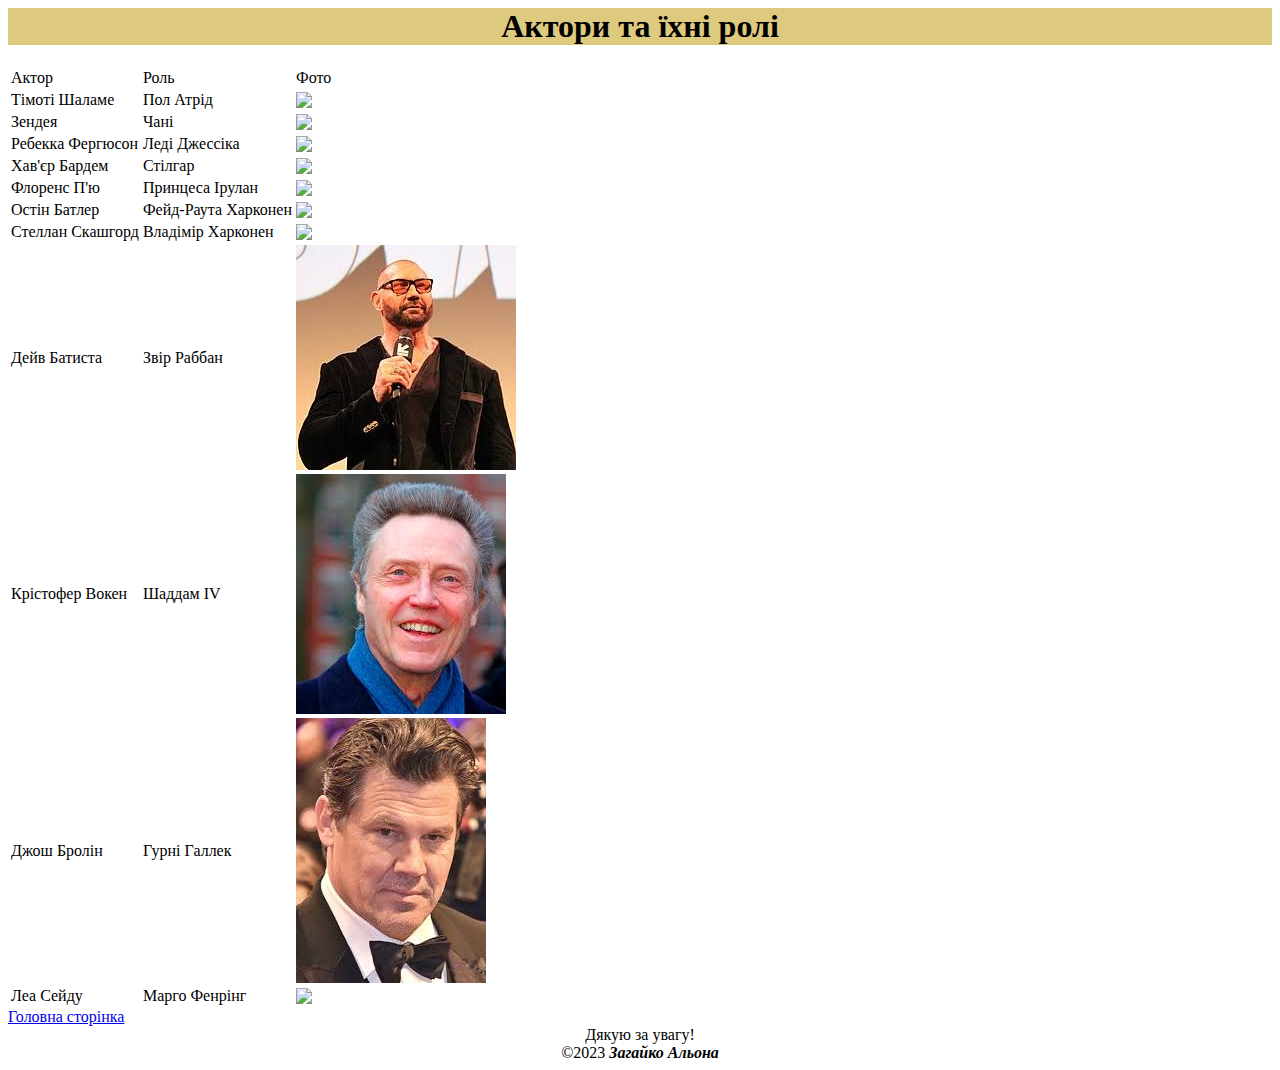
==== dune-actors.html @ d4e61b49 "Create dune-actors.html" ====
<html>
    <head>
        <title>Актори та їхні ролі</title>
        <link rel="stylesheet" href="style.css">
    </head>
    <body>
        <h1>Актори та їхні ролі</h1>
       <table>
           <tr>
               <td>Актор</td>   
               <td>Роль</td>
               <td>Фото</td>
           </tr>
           <tr>
               <td>Тімоті Шаламе</td>   
               <td>Пол Атрід</td>
               <td><img src="https://upload.wikimedia.org/wikipedia/commons/thumb/a/a9/Interview_with_Timoth%C3%A9e_Chalamet%2C_2019.png/335px-Interview_with_Timoth%C3%A9e_Chalamet%2C_2019.png"></td>
           </tr>
           <tr>
               <td>Зендея</td>   
               <td>Чані</td>
               <td><img src="https://upload.wikimedia.org/wikipedia/commons/thumb/e/ed/Zendaya_NMACC_01.jpg/405px-Zendaya_NMACC_01.jpg"></td>
           </tr>
           <tr>
               <td>Ребекка Фергюсон</td>   
               <td>Леді Джессіка</td>
               <td><img src="https://upload.wikimedia.org/wikipedia/commons/thumb/7/7a/Rebecca_Ferguson_in_2018_2_%28cropped_%27Tom_Cruise%E2%80%99s_Mission_Impossible_Fallout_Cast_Play_Snog%2C_Marry%2C_Avoid_MTV_Movies%27%29.jpg/480px-Rebecca_Ferguson_in_2018_2_%28cropped_%27Tom_Cruise%E2%80%99s_Mission_Impossible_Fallout_Cast_Play_Snog%2C_Marry%2C_Avoid_MTV_Movies%27%29.jpg"></td>
           </tr>
           <tr>
               <td>Хав'єр Бардем</td>   
               <td>Стілгар</td>
               <td><img src="https://upload.wikimedia.org/wikipedia/commons/thumb/f/f5/Premios_Goya_2018_-_Javier_Bardem.jpg/320px-Premios_Goya_2018_-_Javier_Bardem.jpg"></td>
           </tr>
           <tr>
               <td>Флоренс П'ю</td>   
               <td>Принцеса Ірулан</td>
               <td><img src="https://upload.wikimedia.org/wikipedia/commons/thumb/0/00/TheWondeBFI071022_%285_of_17%29_%2852415263131%29_%28cropped%29.jpg/380px-TheWondeBFI071022_%285_of_17%29_%2852415263131%29_%28cropped%29.jpg"></td>
           </tr>
           <tr>
               <td>Остін Батлер</td>   
               <td>Фейд-Раута Харконен</td>
               <td><img src="https://upload.wikimedia.org/wikipedia/commons/thumb/a/a4/Austin_Butler_%2852123912556%29.jpg/333px-Austin_Butler_%2852123912556%29.jpg"></td>
           </tr>
           <tr>
               <td>Стеллан Скашгорд</td>   
               <td>Владімір Харконен</td>
               <td><img src="https://upload.wikimedia.org/wikipedia/commons/thumb/8/84/Dune_Vladimir_Harkonnen.png/369px-Dune_Vladimir_Harkonnen.png"></td>
           </tr>
           <tr>
               <td>Дейв Батиста</td>   
               <td>Звір Раббан</td>
               <td><img src="[data-uri]"></td>
           </tr>
           <tr>
               <td>Крістофер Вокен</td>   
               <td>Шаддам IV</td>
               <td><img src="[data-uri]"></td>
           </tr>
           <tr>
               <td>Джош Бролін</td>
               <td>Гурні Галлек</td>
               <td><img src="[data-uri]"></td>
           </tr>
           <tr>
               <td>Леа Сейду</td>   
               <td>Марго Фенрінг</td>
               <td><img src="https://encrypted-tbn0.gstatic.com/images?q=tbn:ANd9GcRPv7rXtNf7DfUlA318TdbS0J0mGxBNnv_TwQ&s"></td>
           </tr>
       </table>
      <a href="dune-oficial.html">Головна сторінка</a>
    <footer>
        Дякую за увагу!<br>
&copy;2023 <b><i>Загайко Альона</i></b>
    </footer>
    </body>
</html>
---- style.css ----
h1 {
 text-align: center;
 background-color:#deca7f;
}
.gallery{
    width: 100px;
    height: 150px;
    display: flex;
    justify-content:left;
}
h2 {
    font-size:30px;
    background-color:#deca7f;
    text-align: center;
}
.body{
    color: #BEA651;
    background-color: #FFEDAB;
}
.img{
    
    color: #EBD99A;
    width: 300px;
    height: 200px;
}
h3{
    font-size:30px;
    background-color:#deca7f;
    text-align: center; 
}

h4{
    font-size:30px;
    background-color:#deca7f;
    text-align: center; 
}

h5{
    font-size:30px;
    background-color:#deca7f;
    text-align: center; 
}

h6{
    font-size:30px;
    background-color:#deca7f;
    text-align: center; 
}

footer{
    text-align: center;
}

.imgend{
    width: 100px;
    height: 150px;
}

.imgk{
     width: 200px;
    height: 250px;
}

div{
    text-align: center;
}

imgk2{
     width: 10px;
    height: 15px;
}
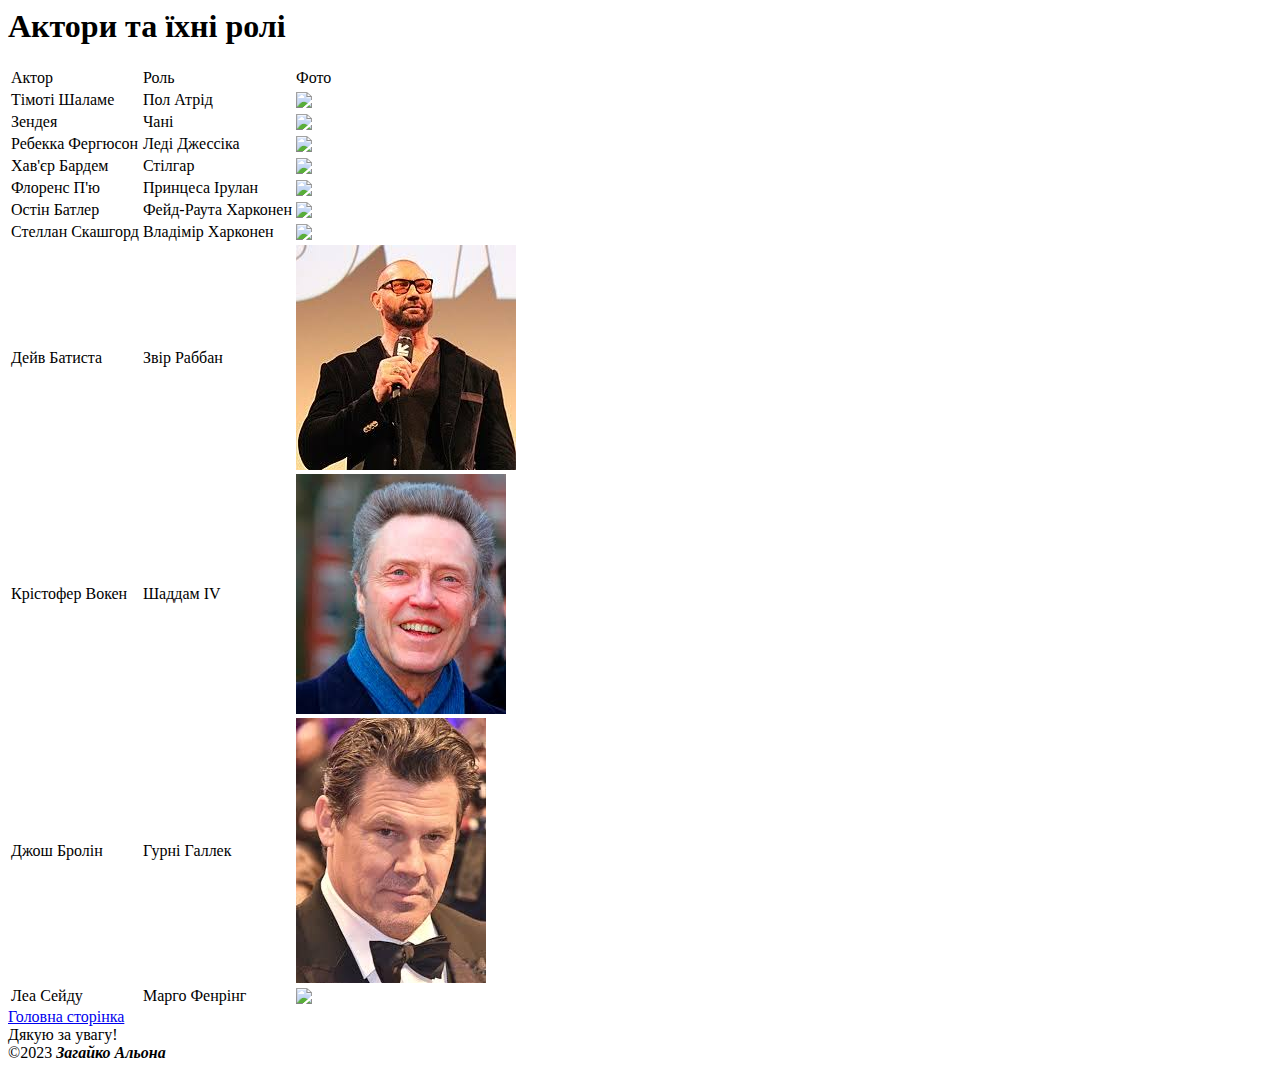
==== commit 5d00ccd7: "Update dune-actors.html" ====
--- a/dune-actors.html
+++ b/dune-actors.html
@@ -1,7 +1,7 @@
 <html>
     <head>
         <title>Актори та їхні ролі</title>
-        <link rel="stylesheet" href="style.css">
+        <link rel="stylesheet" href="style2.css">
     </head>
     <body>
         <h1>Актори та їхні ролі</h1>
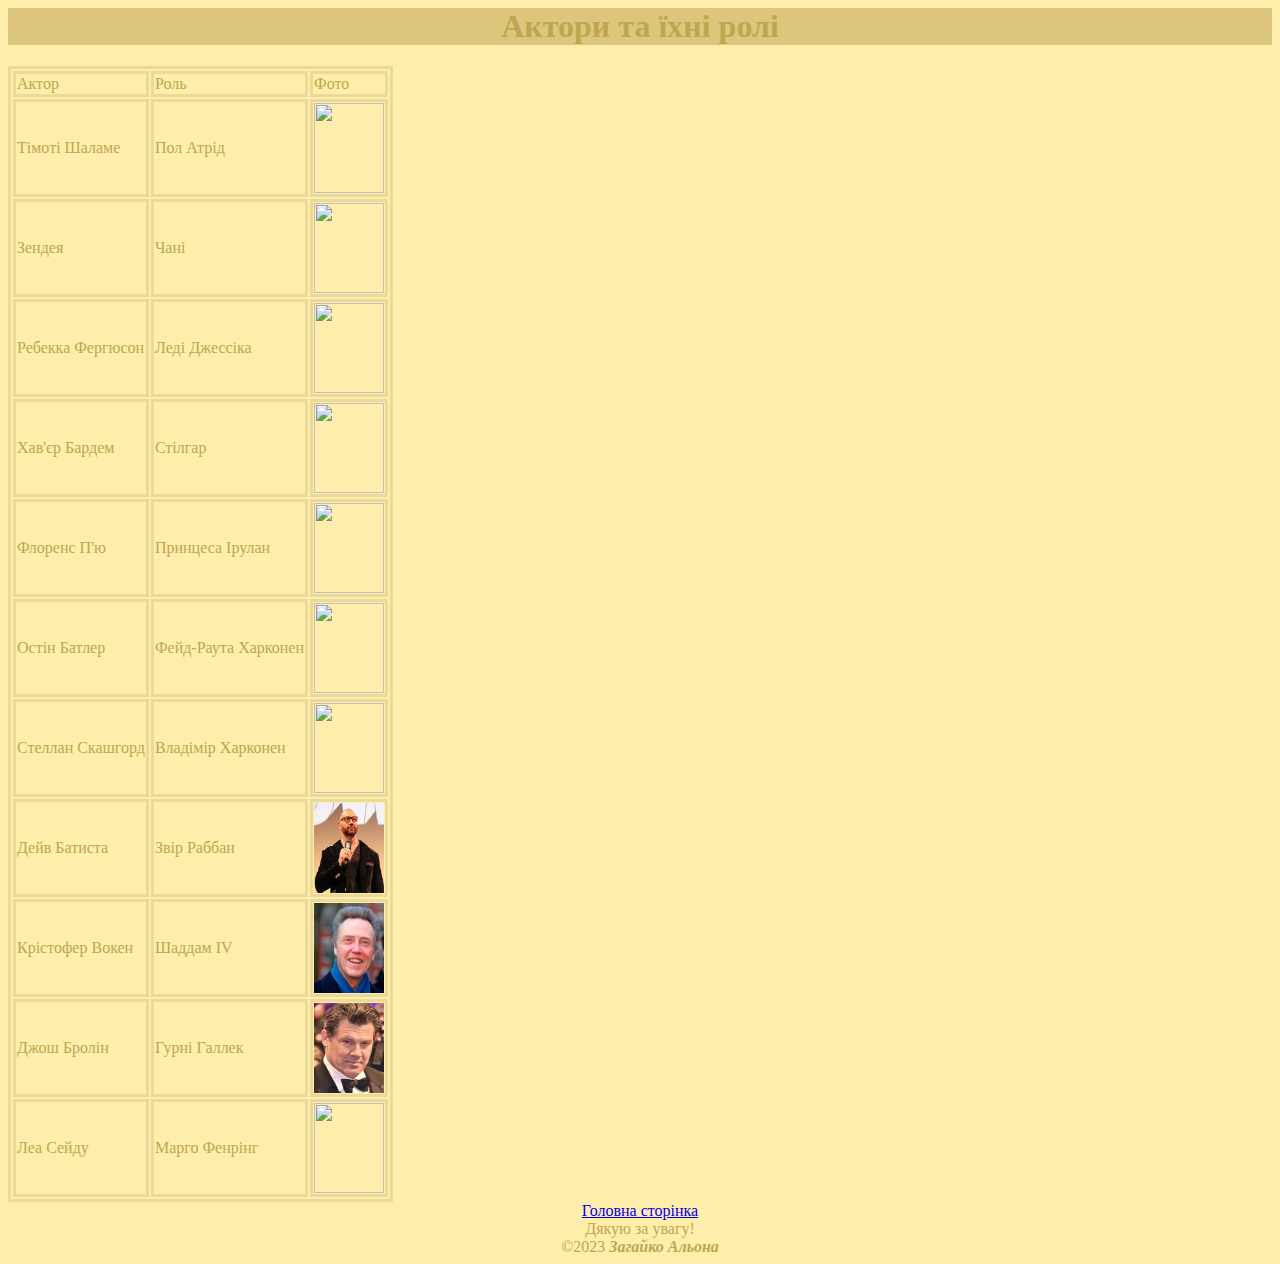
==== commit b016fb96: "Update dune-actors.html" ====
--- a/dune-actors.html
+++ b/dune-actors.html
@@ -67,7 +67,7 @@
                <td><img src="https://encrypted-tbn0.gstatic.com/images?q=tbn:ANd9GcRPv7rXtNf7DfUlA318TdbS0J0mGxBNnv_TwQ&s"></td>
            </tr>
        </table>
-      <a href="dune-oficial.html">Головна сторінка</a>
+      <a href="index.html">Головна сторінка</a>
     <footer>
         Дякую за увагу!<br>
 &copy;2023 <b><i>Загайко Альона</i></b>
--- a/style2.css
+++ b/style2.css
@@ -0,0 +1,23 @@
+h1 {
+ 
+ background-color:#DBC67B;
+}
+
+body{
+    color: #BEA651;
+    background-color: #FFEDAB;
+    text-align: center;
+}
+
+table{
+    border:3px solid #EBD99A;
+}
+
+td{
+     border:3px solid #EBD99A;
+}
+
+img{
+    width: 70px;
+    height:90px ;
+}
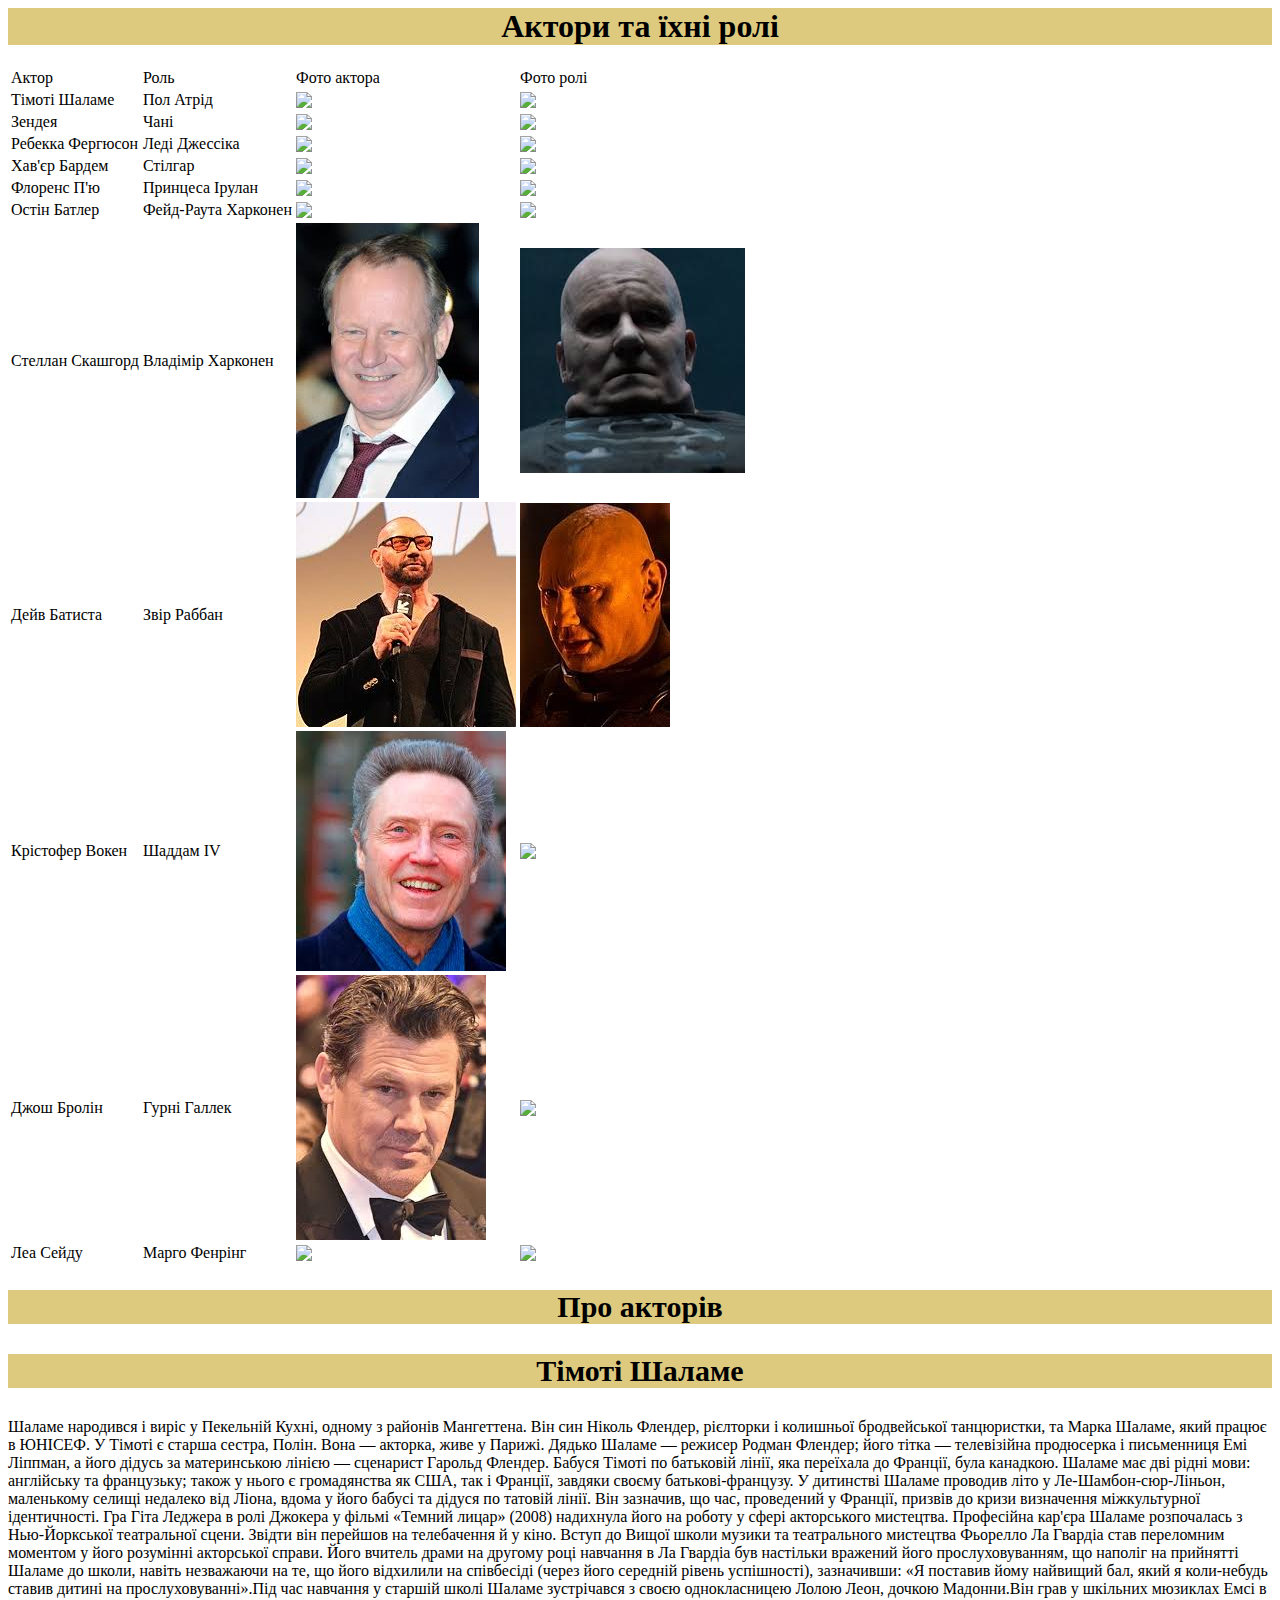
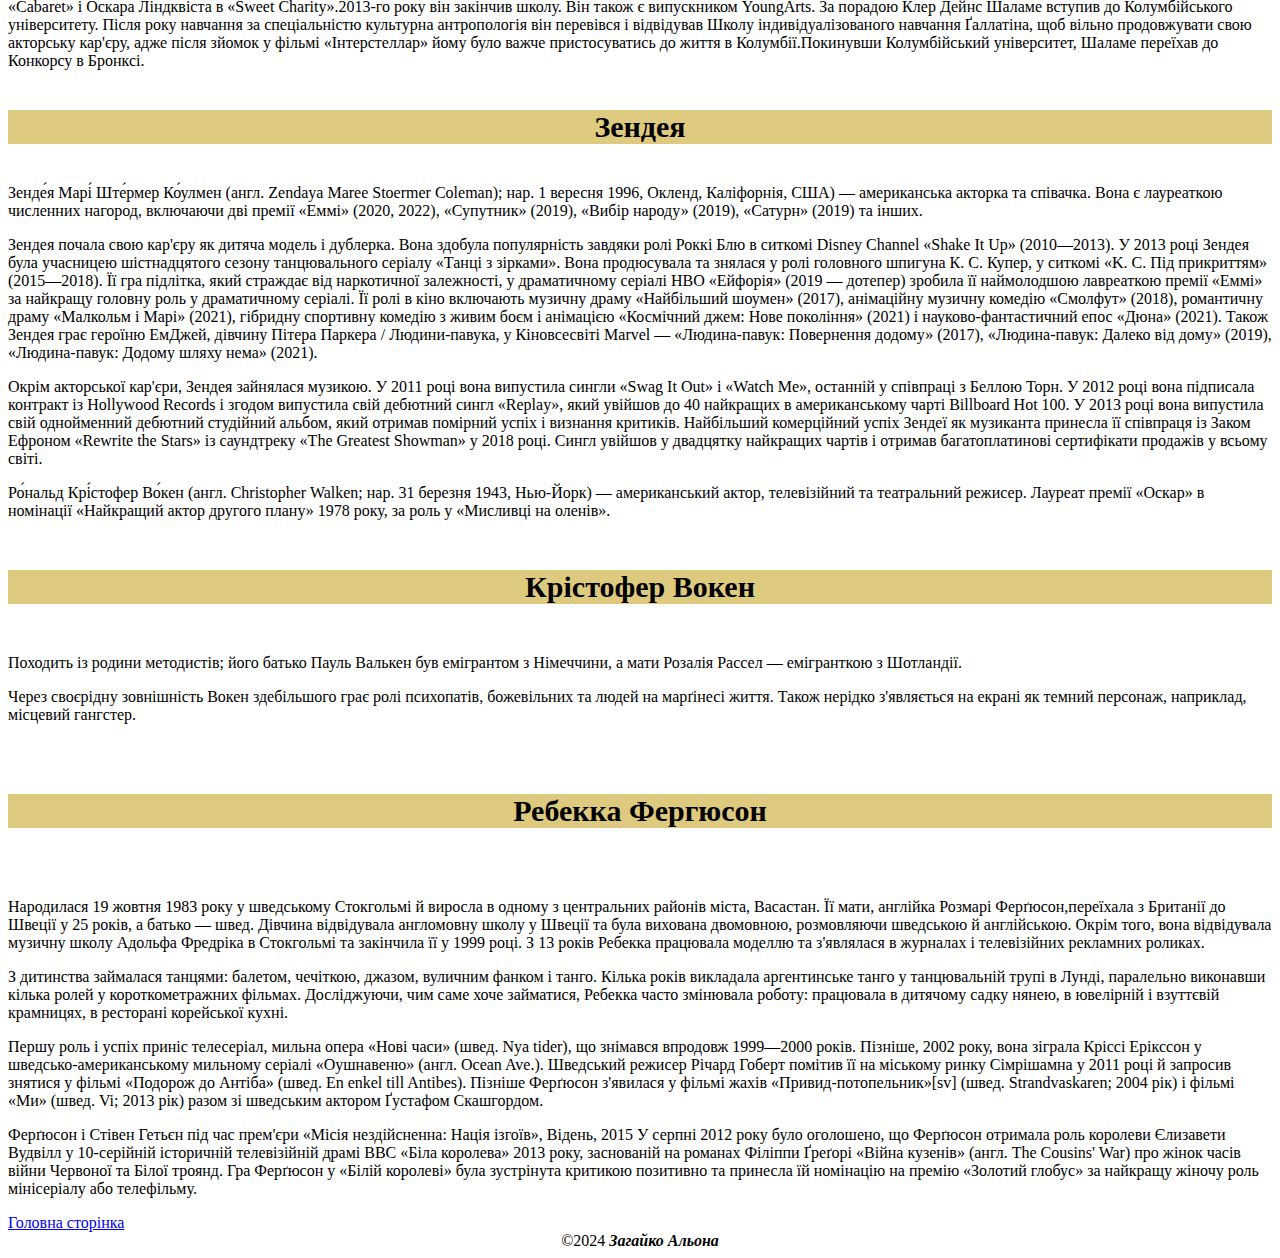
==== commit ce4e9497: "Update dune-actors.html" ====
--- a/dune-actors.html
+++ b/dune-actors.html
@@ -1,7 +1,7 @@
 <html>
     <head>
         <title>Актори та їхні ролі</title>
-        <link rel="stylesheet" href="style2.css">
+        <link rel="stylesheet" href="style.css">
     </head>
     <body>
         <h1>Актори та їхні ролі</h1>
@@ -9,68 +9,112 @@
            <tr>
                <td>Актор</td>   
                <td>Роль</td>
-               <td>Фото</td>
+               <td>Фото актора</td>
+               <td>Фото ролі</td>
            </tr>
            <tr>
                <td>Тімоті Шаламе</td>   
                <td>Пол Атрід</td>
                <td><img src="https://upload.wikimedia.org/wikipedia/commons/thumb/a/a9/Interview_with_Timoth%C3%A9e_Chalamet%2C_2019.png/335px-Interview_with_Timoth%C3%A9e_Chalamet%2C_2019.png"></td>
+               <td><img src="https://i.pinimg.com/236x/92/74/f4/9274f42edd86389b7a5e394083d0ad09.jpg"></td>
            </tr>
            <tr>
                <td>Зендея</td>   
                <td>Чані</td>
                <td><img src="https://upload.wikimedia.org/wikipedia/commons/thumb/e/ed/Zendaya_NMACC_01.jpg/405px-Zendaya_NMACC_01.jpg"></td>
+                <td><img src="https://i.pinimg.com/236x/e4/db/f1/e4dbf1d2663a990d4ee6902e149ffd3d.jpg"></td>
            </tr>
            <tr>
                <td>Ребекка Фергюсон</td>   
                <td>Леді Джессіка</td>
                <td><img src="https://upload.wikimedia.org/wikipedia/commons/thumb/7/7a/Rebecca_Ferguson_in_2018_2_%28cropped_%27Tom_Cruise%E2%80%99s_Mission_Impossible_Fallout_Cast_Play_Snog%2C_Marry%2C_Avoid_MTV_Movies%27%29.jpg/480px-Rebecca_Ferguson_in_2018_2_%28cropped_%27Tom_Cruise%E2%80%99s_Mission_Impossible_Fallout_Cast_Play_Snog%2C_Marry%2C_Avoid_MTV_Movies%27%29.jpg"></td>
+                <td><img src="https://i.pinimg.com/474x/63/9e/cc/639ecc63d1cd3d23fd6ed900a332b3c1.jpg"></td>
            </tr>
            <tr>
                <td>Хав'єр Бардем</td>   
                <td>Стілгар</td>
                <td><img src="https://upload.wikimedia.org/wikipedia/commons/thumb/f/f5/Premios_Goya_2018_-_Javier_Bardem.jpg/320px-Premios_Goya_2018_-_Javier_Bardem.jpg"></td>
+                <td><img src="https://i.pinimg.com/474x/76/71/a6/7671a60b0f06463820466073e2bc8c02.jpg"></td>
            </tr>
            <tr>
                <td>Флоренс П'ю</td>   
                <td>Принцеса Ірулан</td>
                <td><img src="https://upload.wikimedia.org/wikipedia/commons/thumb/0/00/TheWondeBFI071022_%285_of_17%29_%2852415263131%29_%28cropped%29.jpg/380px-TheWondeBFI071022_%285_of_17%29_%2852415263131%29_%28cropped%29.jpg"></td>
+                <td><img src="https://i.pinimg.com/236x/72/ee/b6/72eeb6f093e0914d4d305cb6bee27816.jpg"></td>
            </tr>
            <tr>
                <td>Остін Батлер</td>   
                <td>Фейд-Раута Харконен</td>
                <td><img src="https://upload.wikimedia.org/wikipedia/commons/thumb/a/a4/Austin_Butler_%2852123912556%29.jpg/333px-Austin_Butler_%2852123912556%29.jpg"></td>
+                <td><img src="https://i.pinimg.com/474x/4e/9c/3a/4e9c3a8c38bc18988394f7fa7b24d0a2.jpg"></td>
            </tr>
            <tr>
                <td>Стеллан Скашгорд</td>   
                <td>Владімір Харконен</td>
-               <td><img src="https://upload.wikimedia.org/wikipedia/commons/thumb/8/84/Dune_Vladimir_Harkonnen.png/369px-Dune_Vladimir_Harkonnen.png"></td>
+               <td><img src="[data-uri]"></td>
+                <td><img src="[data-uri]"></td>
            </tr>
            <tr>
                <td>Дейв Батиста</td>   
                <td>Звір Раббан</td>
                <td><img src="[data-uri]"></td>
+                <td><img src="[data-uri]"></td>
            </tr>
            <tr>
                <td>Крістофер Вокен</td>   
                <td>Шаддам IV</td>
                <td><img src="[data-uri]"></td>
+                <td><img src="https://encrypted-tbn0.gstatic.com/images?q=tbn:ANd9GcT-L91qfdm8BIdL3J8uT78F8Fw_D3bsGVIY8Q&s"></td>
            </tr>
            <tr>
                <td>Джош Бролін</td>
                <td>Гурні Галлек</td>
                <td><img src="[data-uri]"></td>
+                <td><img src="https://i.pinimg.com/236x/e5/74/fc/e574fcfdf5daff6e0d8247ce0cf92252.jpg"></td>
            </tr>
            <tr>
                <td>Леа Сейду</td>   
                <td>Марго Фенрінг</td>
                <td><img src="https://encrypted-tbn0.gstatic.com/images?q=tbn:ANd9GcRPv7rXtNf7DfUlA318TdbS0J0mGxBNnv_TwQ&s"></td>
+                <td><img src="https://i.pinimg.com/236x/7a/32/f0/7a32f009f4b5c8494c1fe3f17757c5ca.jpg"></td>
            </tr>
        </table>
-      <a href="index.html">Головна сторінка</a>
+       <h2>Про акторів</h2>
+       <h3 class="dec">Тімоті Шаламе</h3>
+        <p>Шаламе народився і виріс у Пекельній Кухні, одному з районів Мангеттена. Він син Ніколь Флендер, рієлторки і колишньої бродвейської танцюристки, та Марка Шаламе, який працює в ЮНІСЕФ. У Тімоті є старша сестра, Полін. Вона — акторка, живе у Парижі. Дядько Шаламе — режисер Родман Флендер; його тітка — телевізійна продюсерка і письменниця Емі Ліппман, а його дідусь за материнською лінією — сценарист Гарольд Флендер. Бабуся Тімоті по батьковій лінії, яка переїхала до Франції, була канадкою.
+
+Шаламе має дві рідні мови: англійську та французьку; також у нього є громадянства як США, так і Франції, завдяки своєму батькові-французу. У дитинстві Шаламе проводив літо у Ле-Шамбон-сюр-Ліньон, маленькому селищі недалеко від Ліона, вдома у його бабусі та дідуся по татовій лінії. Він зазначив, що час, проведений у Франції, призвів до кризи визначення міжкультурної ідентичності.
+
+Гра Гіта Леджера в ролі Джокера у фільмі «Темний лицар» (2008) надихнула його на роботу у сфері акторського мистецтва. Професійна кар'єра Шаламе розпочалась з Нью-Йоркської театральної сцени. Звідти він перейшов на телебачення й у кіно. Вступ до Вищої школи музики та театрального мистецтва Фьорелло Ла Гвардіа став переломним моментом у його розумінні акторської справи. Його вчитель драми на другому році навчання в Ла Гвардіа був настільки вражений його прослуховуванням, що наполіг на прийнятті Шаламе до школи, навіть незважаючи на те, що його відхилили на співбесіді (через його середній рівень успішності), зазначивши: «Я поставив йому найвищий бал, який я коли-небудь ставив дитині на прослуховуванні».Під час навчання у старшій школі Шаламе зустрічався з своєю однокласницею Лолою Леон, дочкою Мадонни.Він грав у шкільних мюзиклах Емсі в «Cabaret» і Оскара Ліндквіста в «Sweet Charity».2013-го року він закінчив школу. Він також є випускником YoungArts.
+
+За порадою Клер Дейнс Шаламе вступив до Колумбійського університету. Після року навчання за спеціальністю культурна антропологія він перевівся і відвідував Школу індивідуалізованого навчання Ґаллатіна, щоб вільно продовжувати свою акторську кар'єру, адже після зйомок у фільмі «Інтерстеллар» йому було важче пристосуватись до життя в Колумбії.Покинувши Колумбійський університет, Шаламе переїхав до Конкорсу в Бронксі.</p>
+
+    <h4 class="dec">Зендея</h4>
+    <p>Зенде́я Марі́ Ште́рмер Ко́улмен (англ. Zendaya Maree Stoermer Coleman); нар. 1 вересня 1996, Окленд, Каліфорнія, США) — американська акторка та співачка. Вона є лауреаткою численних нагород, включаючи дві премії «Еммі» (2020, 2022), «Супутник» (2019), «Вибір народу» (2019), «Сатурн» (2019) та інших.</p>
+
+<p>Зендея почала свою кар'єру як дитяча модель і дублерка. Вона здобула популярність завдяки ролі Роккі Блю в ситкомі Disney Channel «Shake It Up» (2010—2013). У 2013 році Зендея була учасницею шістнадцятого сезону танцювального серіалу «Танці з зірками». Вона продюсувала та знялася у ролі головного шпигуна К. С. Купер, у ситкомі «K. C. Під прикриттям» (2015—2018). Її гра підлітка, який страждає від наркотичної залежності, у драматичному серіалі HBO «Ейфорія» (2019 — дотепер) зробила її наймолодшою ​​лавреаткою премії «Еммі» за найкращу головну роль у драматичному серіалі. Її ролі в кіно включають музичну драму «Найбільший шоумен» (2017), анімаційну музичну комедію «Смолфут» (2018), романтичну драму «Малкольм і Марі» (2021), гібридну спортивну комедію з живим боєм і анімацією «Космічний джем: Нове покоління» (2021) і науково-фантастичний епос «Дюна» (2021). Також Зендея грає героїню ЕмДжей, дівчину Пітера Паркера / Людини-павука, у Кіновсесвіті Marvel — «Людина-павук: Повернення додому» (2017), «Людина-павук: Далеко від дому» (2019), «Людина-павук: Додому шляху нема» (2021).</p>
+
+<p>Окрім акторської кар'єри, Зендея зайнялася музикою. У 2011 році вона випустила сингли «Swag It Out» і «Watch Me», останній у співпраці з Беллою Торн. У 2012 році вона підписала контракт із Hollywood Records і згодом випустила свій дебютний сингл «Replay», який увійшов до 40 найкращих в американському чарті Billboard Hot 100. У 2013 році вона випустила свій однойменний дебютний студійний альбом, який отримав помірний успіх і визнання критиків. Найбільший комерційний успіх Зендеї як музиканта принесла її співпраця із Заком Ефроном «Rewrite the Stars» із саундтреку «The Greatest Showman» у 2018 році. Сингл увійшов у двадцятку найкращих чартів і отримав багатоплатинові сертифікати продажів у всьому світі.</p>
+    <p>Ро́нальд Крі́стофер Во́кен (англ. Christopher Walken; нар. 31 березня 1943, Нью-Йорк) — американський актор, телевізійний та театральний режисер. Лауреат премії «Оскар» в номінації «Найкращий актор другого плану» 1978 року, за роль у «Мисливці на оленів».</p>
+
+     <h5 class="dec">Крістофер Вокен</h5>
+<p>Походить із родини методистів; його батько Пауль Валькен був емігрантом з Німеччини, а мати Розалія Рассел — емігранткою з Шотландії.</p>
+
+<p>Через своєрідну зовнішність Вокен здебільшого грає ролі психопатів, божевільних та людей на марґінесі життя. Також нерідко з'являється на екрані як темний персонаж, наприклад, місцевий гангстер.</p>
+
+   <h6 class="dec">Ребекка Фергюсон</h6>
+   <p>Народилася 19 жовтня 1983 року у шведському Стокгольмі й виросла в одному з центральних районів міста, Васастан. Її мати, англійка Розмарі Ферґюсон,переїхала з Британії до Швеції у 25 років, а батько — швед. Дівчина відвідувала англомовну школу у Швеції та була вихована двомовною, розмовляючи шведською й англійською. Окрім того, вона відвідувала музичну школу Адольфа Фредріка в Стокгольмі та закінчила її у 1999 році. З 13 років Ребекка працювала моделлю та з'являлася в журналах і телевізійних рекламних роликах.</p>
+
+<p>З дитинства займалася танцями: балетом, чечіткою, джазом, вуличним фанком і танго. Кілька років викладала аргентинське танго у танцювальній трупі в Лунді, паралельно виконавши кілька ролей у короткометражних фільмах. Досліджуючи, чим саме хоче займатися, Ребекка часто змінювала роботу: працювала в дитячому садку нянею, в ювелірній і взуттєвій крамницях, в ресторані корейської кухні.</p>
+
+<p>Першу роль і успіх приніс телесеріал, мильна опера «Нові часи» (швед. Nya tider), що знімався впродовж 1999—2000 років. Пізніше, 2002 року, вона зіграла Кріссі Ерікссон у шведсько-американському мильному серіалі «Оушнавеню» (англ. Ocean Ave.). Шведський режисер Річард Гоберт помітив її на міському ринку Сімрішамна у 2011 році й запросив знятися у фільмі «Подорож до Антіба» (швед. En enkel till Antibes). Пізніше Ферґюсон з'явилася у фільмі жахів «Привид-потопельник»[sv] (швед. Strandvaskaren; 2004 рік) і фільмі «Ми» (швед. Vi; 2013 рік) разом зі шведським актором Ґустафом Скашгордом.</p>
+
+
+<p>Ферґюсон і Стівен Гетьєн під час прем'єри «Місія нездійсненна: Нація ізгоїв», Відень, 2015
+У серпні 2012 року було оголошено, що Ферґюсон отримала роль королеви Єлизавети Вудвілл у 10-серійній історичній телевізійній драмі BBC «Біла королева» 2013 року, заснованій на романах Філіппи Ґреґорі «Війна кузенів» (англ. The Cousins' War) про жінок часів війни Червоної та Білої троянд. Гра Ферґюсон у «Білій королеві» була зустрінута критикою позитивно та принесла їй номінацію на премію «Золотий глобус» за найкращу жіночу роль мінісеріалу або телефільму.</p>
+    <a href="index.html">Головна сторінка</a>
     <footer>
-        Дякую за увагу!<br>
-&copy;2023 <b><i>Загайко Альона</i></b>
+&copy;2024 <b><i>Загайко Альона</i></b>
     </footer>
     </body>
 </html>
--- a/style.css
+++ b/style.css
@@ -0,0 +1,84 @@
+h1 {
+ text-align: center;
+ background-color:#deca7f;
+}
+.gallery{
+    /*width:190px;
+    height: 199px;
+    display: flex;
+    justify-content: left;*/
+}
+h2 {
+    font-size:30px;
+    background-color:#deca7f;
+    text-align: center;
+}
+.body{
+    color: #BEA651;
+    background-color: #FFEDAB;
+    font-family: Arial, Helvetica, sans-serif;
+}
+.img{
+    
+    color: #EBD99A;
+    width: 300px;
+    height: 200px;
+}
+h3{
+    font-size:30px;
+    background-color:#deca7f;
+    text-align: center; 
+}
+
+h4{
+    font-size:30px;
+    background-color:#deca7f;
+    text-align: center; 
+}
+
+h5{
+    font-size:30px;
+    background-color:#deca7f;
+    text-align: center; 
+}
+
+h6{
+    font-size:30px;
+    background-color:#deca7f;
+    text-align: center; 
+}
+
+footer{
+    text-align: center;
+}
+
+
+.imgend{
+    width: 300px;
+    height: 380px;
+}
+
+
+div{
+    text-align: center;
+}
+
+.imgk{
+    width:auto;
+    height: 230px;
+}
+
+.imgc{
+    width:200px;
+    height: 250px;
+}
+
+.imge{
+    width:200px;
+    height: 250px;
+}
+
+.imga{
+    width:200px;
+    height: 250px;
+}
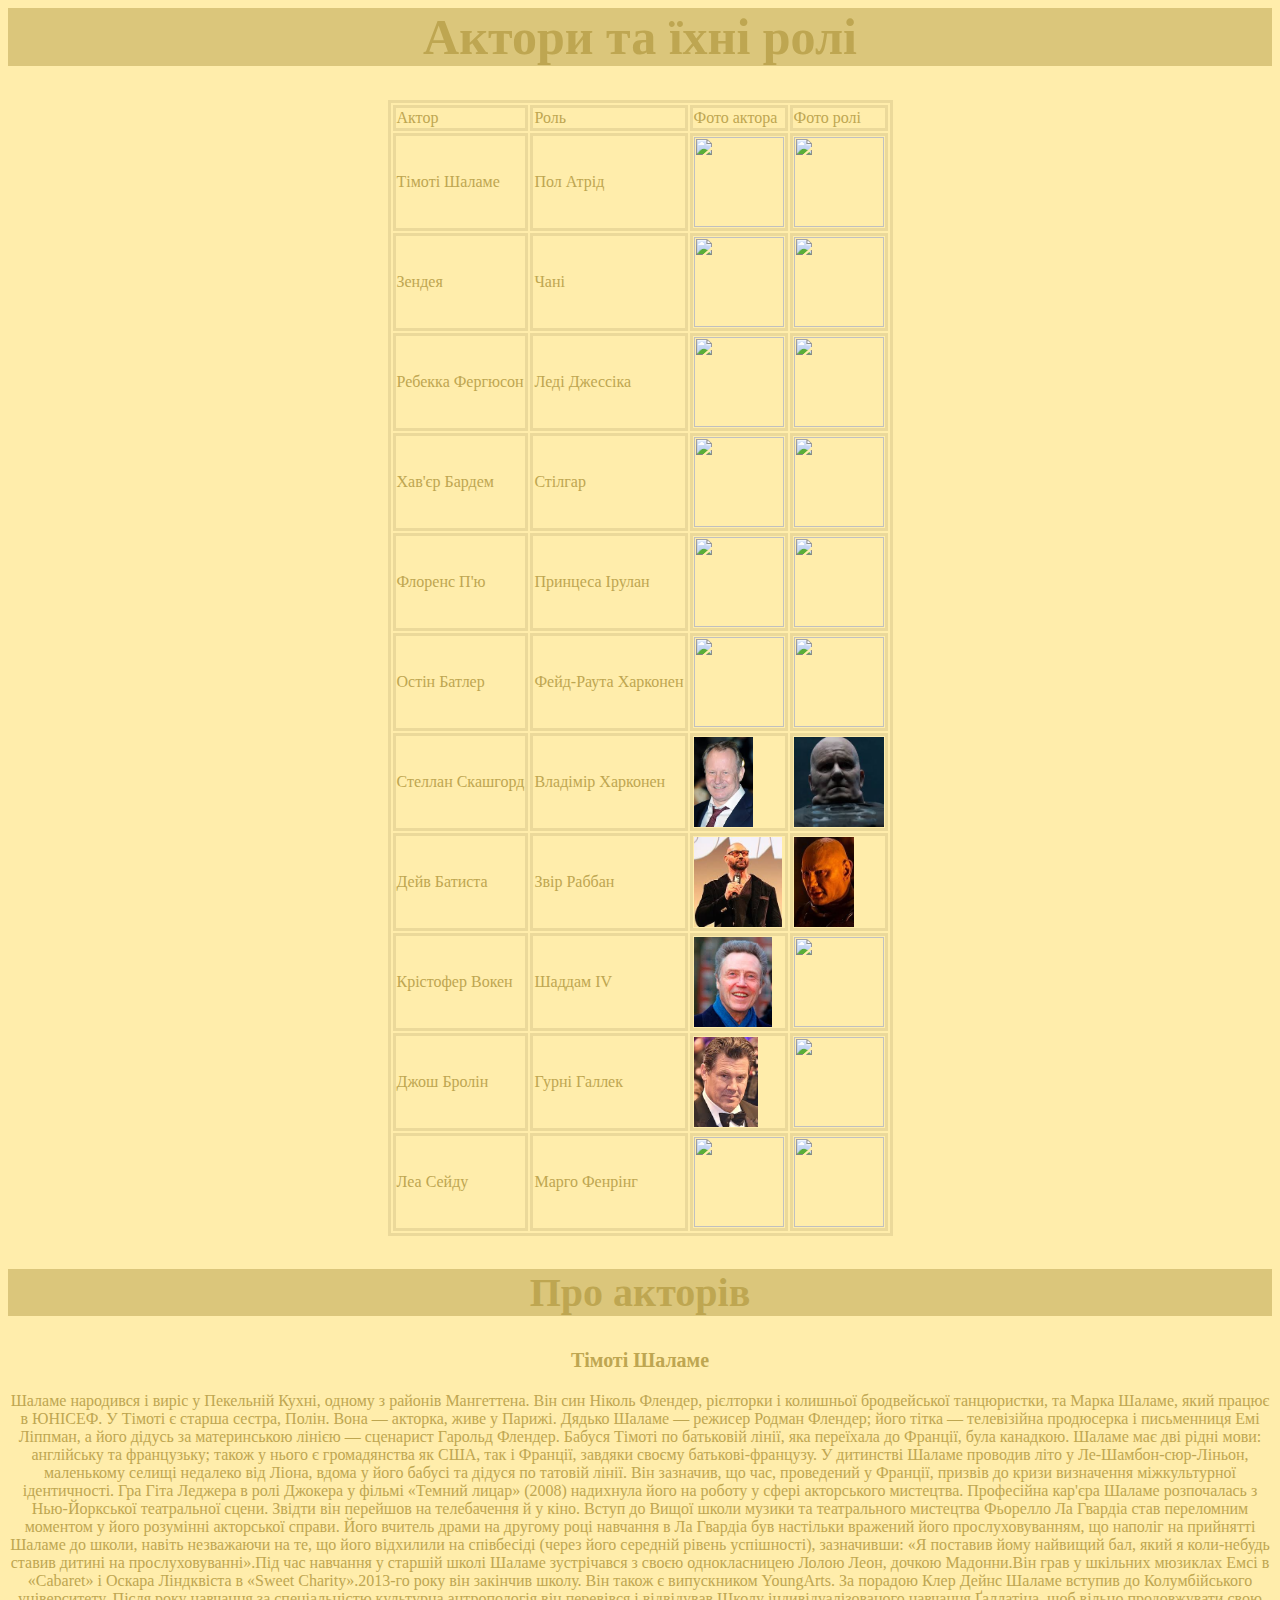
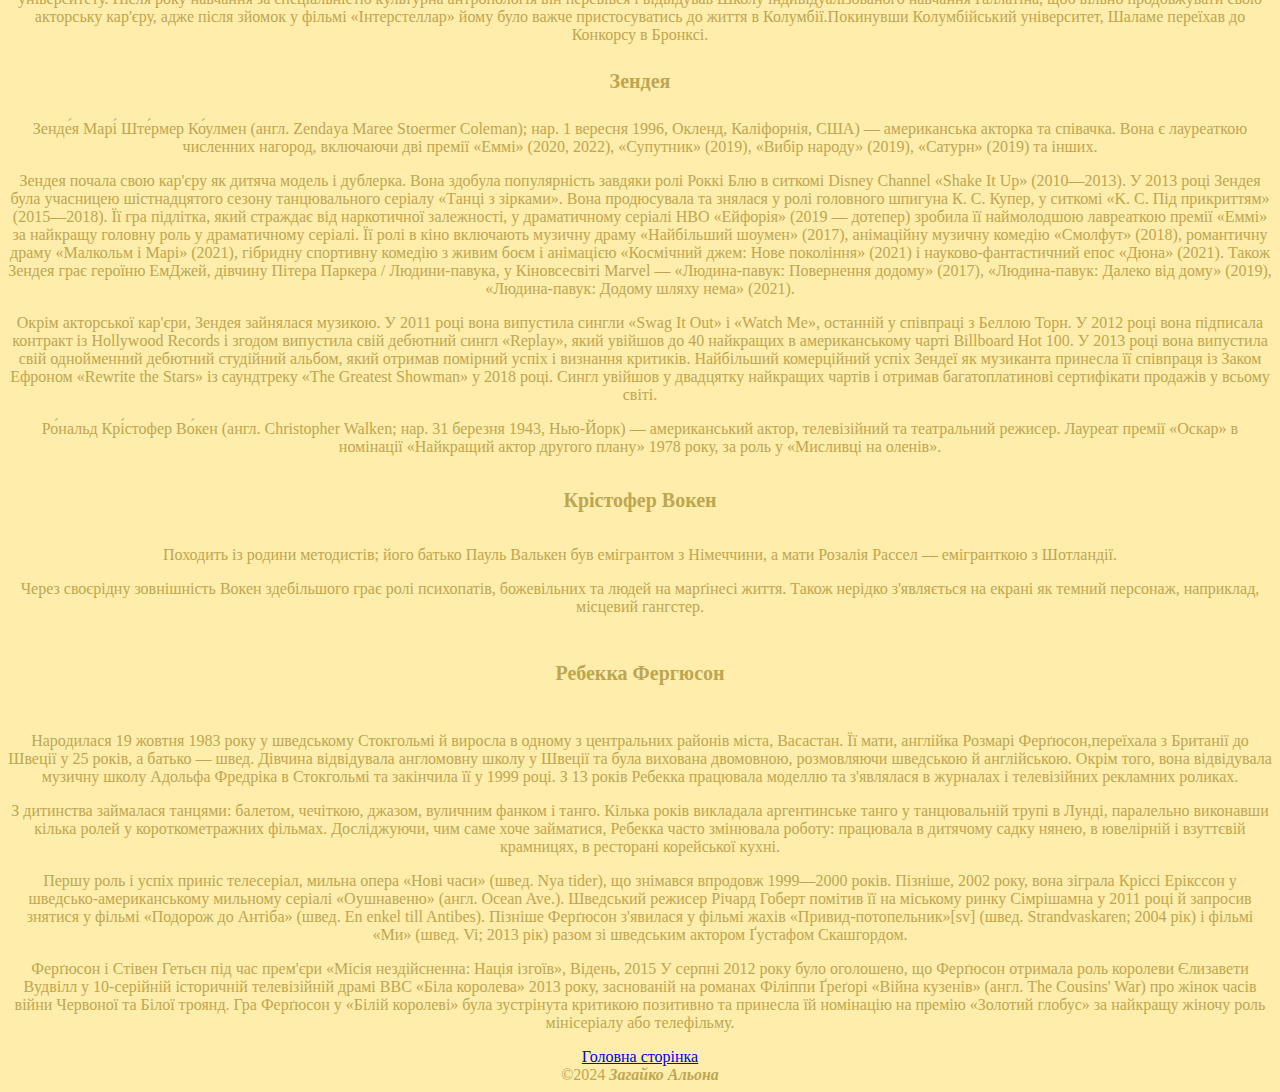
==== commit cc5fdb29: "Update dune-actors.html" ====
--- a/dune-actors.html
+++ b/dune-actors.html
@@ -1,7 +1,7 @@
 <html>
     <head>
         <title>Актори та їхні ролі</title>
-        <link rel="stylesheet" href="style.css">
+        <link rel="stylesheet" href="style2.css">
     </head>
     <body>
         <h1>Актори та їхні ролі</h1>
--- a/style2.css
+++ b/style2.css
@@ -0,0 +1,38 @@
+h1 {
+ font-size: 50px;
+ background-color:#DBC67B;
+}
+
+body{
+    color: #BEA651;
+    background-color: #FFEDAB;
+    text-align: center;
+}
+
+table{
+    margin-left: auto;
+    margin-right: auto;
+    border:3px solid #EBD99A;
+}
+
+td{
+     border:3px solid #EBD99A;
+}
+
+img{
+    width: auto;
+    height:90px ;
+}
+
+h2 {
+ font-size: 40px;
+ background-color:#DBC67B;
+}
+
+.dec{
+    font-size: 20px;
+}
+
+footer{
+    text-align: center;
+}
